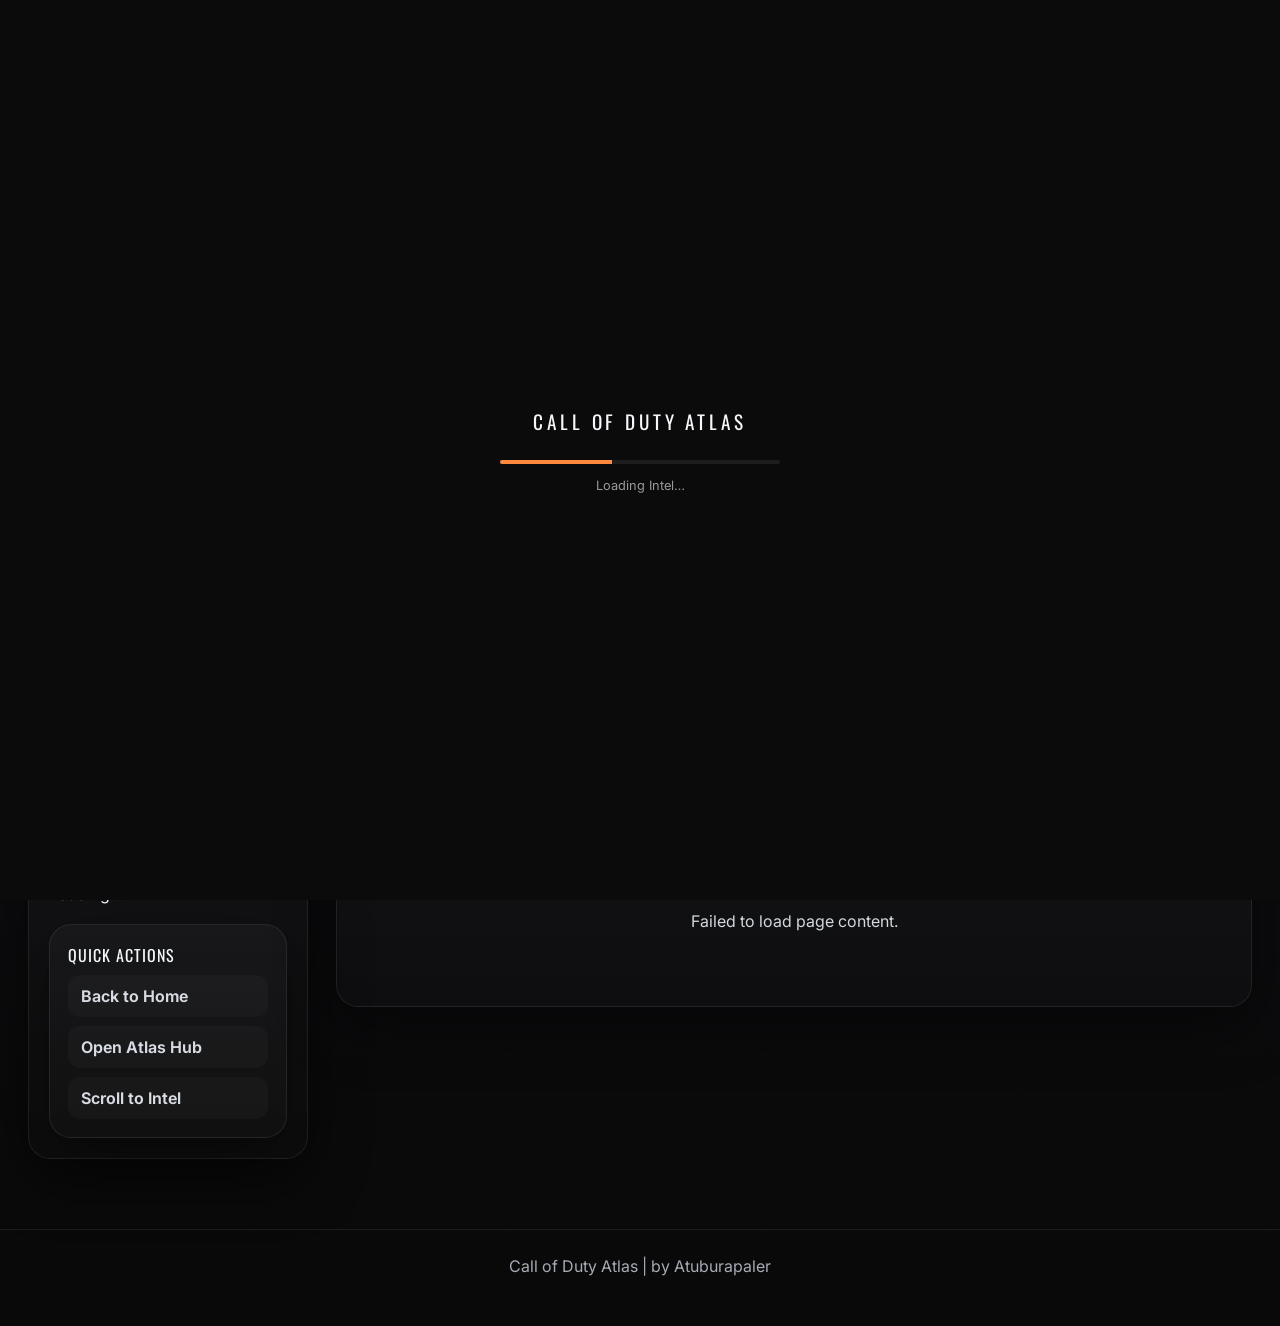
==== Atlas/index.html @ bb3d51b7 "fixed links properly, added jup cursor" ====
<!DOCTYPE html>
<html lang="en">
<head>
  <meta charset="UTF-8" />
  <meta name="viewport" content="width=device-width, initial-scale=1.0" />
  <title>Call of Duty Atlas - ATLAS</title>
  <link rel="preconnect" href="https://fonts.googleapis.com">
  <link rel="preconnect" href="https://fonts.gstatic.com" crossorigin>
  <link href="https://fonts.googleapis.com/css2?family=Inter:wght@400;500;600;700;800&family=JetBrains+Mono:wght@400;600&family=Oswald:wght@400;500;600;700&display=swap" rel="stylesheet">
  <link rel="stylesheet" href="../assets/css/style.css" />
</head>
<body>
  <div id="site-loader">
    <div class="loader-inner">
      <div class="loader-logo">CALL OF DUTY ATLAS</div>
      <div class="loader-bar">
        <div class="loader-progress"></div>
      </div>
      <div class="loader-text">Loading Intel…</div>
    </div>
  </div>
  <header class="cod-nav" id="site-nav"></header>
  <main id="page-root"></main>
  <footer class="footer">Call of Duty Atlas | by Atuburapaler</footer>
  <script id="md-inline-atlas" type="text/plain">
![](https://cdn2.steamgriddb.com/hero/0eca12f9569ffde04e01e318ef40cd43.png)
!!! note Hello, friend.
    - This is a work in progress "Atlas" for guiding users in search of fun.
    - If you're reading this, you probably found it by a search engine index or maybe was sent by me.
    - Please note that this is in barebones and the final result it's going to look better, any weird message means it's a placeholder
!!! info This site was repurposed by me, and I did find some dvars, but most of the work was done by these people. Thanks!
    r4v3n, xifil, luxploit, purrplee, Kechioma, J, Sebass, Pipes, Dyl_Cam, RyGuy2Cool, Emran_Ahm3d, Delta.

DVARS

***berko: What's a DVAR? Do I eat it?***
It means **Dynamic variable**, is a configuration variable used to store and manage game settings, it allows you to modify the game’s behavior via scripts or console commands (In this case, we're talking about commands)

***relax-guy: Why does it looks like random letters?***
You're probably looking at a **hash**ed dvar!
A **hash** is a process that converts data into a fixed-length string of characters. In this case, it transforms a **legible dvar** into a **unique identifier**, making it easy to verify but nearly impossible to reverse-engineer. This means that, it's still a dvar, but it **looks different**.

***neutron-star: How do I know what the dvar is for, tho?***
Well, if you can, you read it! Unless the dvar is hashed, the behaviour of it it's pretty much explicit. Here you can see some examples:
![](./images/iw9/hashing.png)

# Code names
You might have read some code names on dvars, files, or even documentation. Here you can read some:

Code|Meaning
-|-
Odin|This is the codename for Modern Warfare (2019)
Zeus|This is the codename for Black Ops: Cold War
Fore|This is the codename for Vanguard
Cortez|This is the codename for Modern Warfare II
Jupiter|This is the codename for Modern Warfare III
Warzone|This is the codename for Blackout (BO4)
Magma|This was the codename for Warzone (2020-2022)
WZ2|This is the codename for Warzone 2.0 (current one, up to 2025)

## Engine
Early on during Call of Duty development, Infinity Ward modified its own version of the id Tech 3 engine, naming it "IW Engine"
- **IW3** was named after Infinity Ward making **3 titles** (Call of Duty 4 being the last one)
- Eventually, every studio forked and made it's own advancements based on IW3, until the **HQ** concept, which introduced a way of development were every studio works in the **same unified engine line**.
- **IW8** is named after **Infinity Ward's eighth** title, **Modern Warfare**. **Vanguard** uses a really really similar engine with some mods, it's called **S4** because it's **Sledgehammer's fourth**.
- **Cold War**, T9, being **Treyarch's ninth** game, is the last title made on their version of the IW engine (Started as a IW3 fork on World at War, T4)
- Then, **IW9** is **named after MWII**. Every other HQ game uses the **same engine**, that's why they use more often **word codenames** instead, because **it's all IW9**.

## Warzone maps
- While Rebirth Island was initially a lore location for Black Ops titles, the place where the nerve gas Nova Six was produced by undercover for the Soviet Union, it turned out to be a location for Warzone "Resurgence" matches (short range battle royale combat with a limited respawn period)
During the Warzone lifecycle, the island had several changes
![](./images/iw9/rebirth.png){10%:10%}

Name|Picture|Game|ID
-|:-:|-|-
Alcatraz|![](https://static.wikia.nocookie.net/callofduty/images/4/4a/Alcatraz_MenuScreen_BO4.jpg)|![](./images/ui/BO4-icon.png){32px:32px}|`wz_escape`
Rebirth Island|![](./images/iw8/Rebirth.gif)|![](./images/ui/WZ-icon.png){32px:32px}|`mp_escape2`-`3`-`4`
Rebirth Island|![](https://static.wikia.nocookie.net/callofduty/images/0/01/RebirthIsland_LoadingScreen_WZ2.png)|![](./images/ui/WZ2-icon.png){32px:32px}|`mp_jup_escape5`
Rebirth Island "Hellspawn"|![](https://static.wikia.nocookie.net/callofduty/images/a/a7/Hellspawn_LoadingScreen_WZ2.png)|![](./images/ui/WZ2-icon.png){32px:32px}|`mp_jup_escape5_hell`
Fortune's Keep|![](https://static.wikia.nocookie.net/callofduty/images/b/bc/FortunesKeep_LoadingScreen_WZ2.png)|![](./images/ui/WZ2-icon.png){32px:32px}|`mp_jup_sm_island_2`
Al Mazrah|![](https://static.wikia.nocookie.net/callofduty/images/9/99/AlMazrah_LoadingScreen_Season5_WZ2.png)|![](./images/ui/WZ2-icon.png){32px:32px}|`mp_saba2`
Ashika Island|![](https://static.wikia.nocookie.net/callofduty/images/8/84/AshikaIsland_LoadingScreen_Resurgence_WZ2.png)|![](./images/ui/WZ2-icon.png){32px:32px}|`mp_sealion`
Vondel|![](https://static.wikia.nocookie.net/callofduty/images/f/f5/Vondel_LoadingScreen_WZ2.png)|![](./images/ui/WZ2-icon.png){32px:32px}|`mp_jup_delta`
Urzikstan|![](./images/iw9/Urzikstan.gif)|![](./images/ui/WZ2-icon.png){32px:32px}|`mp_jup_bigmap_wz2` & `mp_jup_bigmap`

  </script>
  <script src="https://cdn.jsdelivr.net/npm/marked/marked.min.js"></script>
  <script src="../assets/js/site.js"></script>
  <script>renderPage('atlas');</script>
</body>
</html>
---- assets/css/style.css ----
:root {
  --bg: #0b0b0d;
  --panel: #121317;
  --panel-2: #171a20;
  --soft: #a7abb4;
  --text: #f5f7fa;
  --line: rgba(255,255,255,0.08);
  --accent: #ff6a00;
  --accent-2: #f2a65a;
  --shadow: 0 20px 60px rgba(0,0,0,0.45);
}

:root {
  --cod-accent: #ff8a3d;     /* default theme */
  --cod-accent-soft: rgba(255,138,61,0.25);
}

/* MW = Blue */
.theme-mw {
  --cod-accent: #3da2ff;
  --cod-accent-soft: rgba(61,162,255,0.25);
}

/* MWII = Green */
.theme-mwii {
  --cod-accent: #3dff8a;
  --cod-accent-soft: rgba(61,255,138,0.25);
}

/* MWIII = Red */
.theme-mwiii {
  --cod-accent: #ff4d4d;
  --cod-accent-soft: rgba(255,77,77,0.25);
}

/* Vanguard = Gold */
.theme-vg {
  --cod-accent: #d4a63a;
  --cod-accent-soft: rgba(212,166,58,0.25);
}

* { box-sizing: border-box; }
html { scroll-behavior: smooth; }
body {
  margin: 0;
  background:
    radial-gradient(circle at top right, rgba(255,106,0,0.14), transparent 25%),
    radial-gradient(circle at top left, rgba(255,255,255,0.04), transparent 22%),
    linear-gradient(180deg, #0a0a0b 0%, #0c0d10 45%, #090909 100%);
  color: var(--text);
  font-family: "Inter", system-ui, -apple-system, BlinkMacSystemFont, "Segoe UI", sans-serif;
}

a { color: inherit; text-decoration: none; }
img { max-width: 100%; display: block; }

.cod-nav {
  position: sticky;
  top: 0;
  z-index: 1000;
  border-bottom: 1px solid var(--line);
  background: rgba(8, 8, 10, 0.92);
  backdrop-filter: blur(14px);
}

.cod-nav-inner {
  max-width: 1440px;
  margin: 0 auto;
  min-height: 72px;
  padding: 0 24px;
  display: flex;
  align-items: center;
  justify-content: space-between;
  gap: 20px;
}

.brand {
  display: flex;
  align-items: center;
  gap: 14px;
  font-family: "Oswald", sans-serif;
  text-transform: uppercase;
  letter-spacing: 0.06em;
}

.brand-mark {
  color: var(--accent);
  font-size: 0.96rem;
}

.brand-title {
  font-size: 1.65rem;
  font-weight: 600;
  line-height: 1;
}

.brand-sub {
  color: var(--soft);
  font-size: 0.78rem;
  letter-spacing: 0.18em;
}

.nav-links, .nav-actions {
  display: inline-flex;
  align-items: center;
  gap: 10px;
  flex-wrap: wrap;
  justify-content: center;
}

.nav-link-item {
  padding: 9px 12px;
  color: #d9dde3;
  font-weight: 700;
  font-size: 0.9rem;
  text-transform: uppercase;
  letter-spacing: 0.06em;
  border-radius: 999px;
  transition: 0.2s ease;
}

.nav-game-icon {
  height: 22px;
  width: auto;
  display: block;
  opacity: 0.92;
  transition: transform 0.16s ease, opacity 0.16s ease, filter 0.16s ease;
}

.nav-game-icon {
  height: 22px;
  width: auto;
  display: block;
  opacity: 0.92;
  transition: transform 0.16s ease, opacity 0.16s ease, filter 0.16s ease;
}

.nav-link-item:hover,
.nav-link-item.active {
  color: #fff;
  background: rgba(255,255,255,0.06);
}

.nav-cta {
  background: linear-gradient(90deg, var(--accent), #ff8f1f);
  color: #fff;
  padding: 11px 15px;
  border-radius: 8px;
  font-weight: 800;
  text-transform: uppercase;
  letter-spacing: 0.05em;
  box-shadow: 0 10px 30px rgba(255,106,0,0.22);
}

.mobile-toggle {
  display: none;
  border: 1px solid var(--line);
  background: transparent;
  color: white;
  width: 44px;
  height: 44px;
  border-radius: 10px;
}

.mobile-menu {
  display: none;
  border-top: 1px solid var(--line);
  background: #0b0c0f;
  padding: 16px 20px 20px;
}

.mobile-menu.open { display: block; }
.mobile-stack { display: grid; gap: 8px; }

.hero {
  position: relative;
  min-height: 72vh;
  display: flex;
  align-items: flex-end;
  overflow: hidden;
  border-bottom: 1px solid var(--line);
  background: #111;
}

.hero::before {
  content: "";
  position: absolute;
  inset: 0;
  background-image: var(--hero-image);
  background-size: cover;
  background-position: center;
  transform: scale(1.04);
  filter: saturate(1.05);
}

.hero::after {
  content: "";
  position: absolute;
  inset: 0;
  background:
    linear-gradient(90deg, rgba(7,7,8,0.95) 0%, rgba(10,10,12,0.82) 30%, rgba(10,10,12,0.44) 58%, rgba(10,10,12,0.86) 100%),
    linear-gradient(180deg, rgba(10,10,10,0.05) 0%, rgba(10,10,10,0.2) 35%, rgba(10,10,12,0.92) 100%);
}

.hero-grid {
  position: relative;
  z-index: 1;
  width: 100%;
  max-width: 1440px;
  margin: 0 auto;
  padding: 64px 28px 46px;
  display: grid;
  grid-template-columns: minmax(0, 280px) minmax(0, 760px);
  gap: 34px;
  align-items: end;
}

.hero-rail {
  display: grid;
  gap: 12px;
  align-self: center;
}

.hero-rail .eyebrow {
  color: var(--accent-2);
  font-family: "Oswald", sans-serif;
  text-transform: uppercase;
  letter-spacing: 0.08em;
  font-size: 0.9rem;
}

.hero-jumps {
  display: grid;
  gap: 9px;
  max-width: 260px;
}

.hero-jumps a {
  color: #d7d9de;
  font-weight: 700;
  font-size: 0.95rem;
}

.hero-jumps a:hover { color: white; }

.hero-copy { max-width: 820px; }

.hero-kicker {
  color: var(--accent-2);
  font-family: "Oswald", sans-serif;
  letter-spacing: 0.08em;
  text-transform: uppercase;
  font-size: 0.92rem;
  margin-bottom: 8px;
}

.hero-title {
  margin: 0;
  font-family: "Oswald", sans-serif;
  text-transform: uppercase;
  letter-spacing: 0.02em;
  font-size: clamp(2.6rem, 6vw, 5.6rem);
  line-height: 0.95;
  max-width: 9ch;
}

.hero-desc {
  margin: 18px 0 0;
  color: #e8ebef;
  font-size: clamp(1rem, 1.35vw, 1.28rem);
  line-height: 1.6;
  max-width: 58ch;
}

.hero-quote {
  margin-top: 18px;
  color: #c6cad1;
  font-style: italic;
  font-size: 1rem;
}

.hero-actions {
  display: flex;
  flex-wrap: wrap;
  gap: 12px;
  margin-top: 24px;
}

.btn-cod,
.btn-cod-alt {
  border: 0;
  border-radius: 8px;
  padding: 12px 16px;
  font-weight: 800;
  text-transform: uppercase;
  letter-spacing: 0.06em;
  display: inline-flex;
  align-items: center;
  gap: 8px;
}

.btn-cod {
  background: linear-gradient(90deg, var(--accent), #ff8f1f);
  color: white;
}

.btn-cod-alt {
  background: rgba(255,255,255,0.06);
  color: white;
  border: 1px solid rgba(255,255,255,0.08);
}

.page-shell,
.home-shell {
  max-width: 1440px;
  margin: 0 auto;
  padding: 28px;
}

.intel-bar {
  display: flex;
  justify-content: space-between;
  gap: 14px;
  align-items: center;
  padding: 14px 18px;
  border: 1px solid var(--line);
  background: linear-gradient(180deg, rgba(255,255,255,0.03), rgba(255,255,255,0.015));
  border-radius: 18px;
  margin-top: -26px;
  position: relative;
  z-index: 2;
  box-shadow: var(--shadow);
}

.intel-badges {
  display: flex;
  gap: 10px;
  flex-wrap: wrap;
}

.badge-chip {
  display: inline-flex;
  align-items: center;
  gap: 8px;
  padding: 8px 12px;
  border: 1px solid var(--line);
  border-radius: 999px;
  color: #dde1e8;
  background: rgba(255,255,255,0.03);
  font-size: 0.92rem;
}

.section-grid {
  display: grid;
  grid-template-columns: minmax(0, 280px) minmax(0, 1fr);
  gap: 28px;
  align-items: start;
  margin-top: 28px;
}

.side-panel,
.content-panel,
.promo-panel,
.home-panel,
.card-grid article,
.game-card {
  border: 1px solid var(--line);
  background: linear-gradient(180deg, rgba(255,255,255,0.03), rgba(255,255,255,0.015));
  border-radius: 22px;
  box-shadow: var(--shadow);
}

.side-panel {
  position: sticky;
  top: 96px;
  padding: 20px;
}

.panel-title {
  font-family: "Oswald", sans-serif;
  text-transform: uppercase;
  letter-spacing: 0.06em;
  font-size: 1.25rem;
  margin: 0 0 16px;
}

.toc-list,
.quick-list {
  display: grid;
  gap: 9px;
}

.toc-list a,
.quick-list a {
  padding: 10px 12px;
  border-radius: 12px;
  color: #d7dbe2;
  background: rgba(255,255,255,0.025);
  border: 1px solid transparent;
  transition: 0.18s ease;
  font-weight: 650;
}

.toc-list a:hover,
.quick-list a:hover {
  background: rgba(255,255,255,0.05);
  border-color: var(--line);
  color: white;
}

.content-panel {
  padding: 22px;
  overflow: hidden;
}

.overview-grid {
  display: grid;
  grid-template-columns: repeat(3, minmax(0, 1fr));
  gap: 16px;
  margin-bottom: 20px;
}

.feature-card {
  position: relative;
  /*overflow: hidden;*/
  border-radius: 18px;
  min-height: 220px;
  display: flex;
  align-items: flex-end;

  background-image: var(--card-image);
  background-size: cover;
  background-position: var(--card-position, center center);
  background-repeat: no-repeat;

  box-shadow: 0 10px 28px rgba(0,0,0,0.22);
  transition: transform 0.18s ease, box-shadow 0.18s ease;
}

.feature-card::after {
  content: "";
  position: absolute;
  inset: 0;
  border-radius: inherit;
  z-index: 1;
  pointer-events: none;

  background: linear-gradient(
    to top,
    rgba(0,0,0,0.88) 0%,
    rgba(0,0,0,0.48) 38%,
    rgba(0,0,0,0.16) 62%,
    rgba(0,0,0,0.00) 100%
  );
}

.feature-inner {
  position: relative;
  z-index: 2;
  width: 100%;
  padding: 18px 18px 16px;
  display: flex;
  flex-direction: column;
  justify-content: flex-end;
  gap: 2px;
}

.feature-kicker {
  color: var(--cod-accent);
  font-family: "Oswald", sans-serif;
  font-size: 0.82rem;
  letter-spacing: 0.08em;
  text-transform: uppercase;
  line-height: 1;
}

.feature-title {
  margin: 0;
  font-family: "Oswald", sans-serif;
  font-size: clamp(1.7rem, 2.2vw, 2.4rem);
  line-height: 0.95;
  text-transform: uppercase;
  color: #f3f3f3;
  max-width: 80%;
}

.feature-text {
  margin: 0;
  color: rgba(255,255,255,0.92);
  font-size: 0.95rem;
  line-height: 1.45;
  max-width: 82%;
  text-shadow: 0 2px 12px rgba(0,0,0,0.45);
}

.feature-card:hover {
  transform: translateY(-2px);
  box-shadow: 0 14px 32px rgba(0,0,0,0.28);
}

.article-content {
  line-height: 1.72;
  color: #edf0f3;
}

.article-content h1,
.article-content h2,
.article-content h3 {
  font-family: "Oswald", sans-serif;
  text-transform: uppercase;
  letter-spacing: 0.03em;
  line-height: 1.02;
}

.article-content h1 {
  font-size: clamp(2rem, 4vw, 3rem);
  margin: 1rem 0 1rem;
}

.article-content h2 {
  font-size: clamp(1.55rem, 2.6vw, 2.25rem);
  margin-top: 2.6rem;
  padding-top: 0.35rem;
  border-top: 1px solid rgba(255,255,255,0.08);
}

.article-content h3 {
  font-size: clamp(1.2rem, 2vw, 1.6rem);
  margin-top: 1.7rem;
}

.article-content p,
.article-content li {
  color: #e2e6eb;
}

.article-content img {
  border-radius: 18px;
  margin: 1rem 0;
  border: 1px solid var(--line);
}

.article-content blockquote {
  margin: 1rem 0;
  border-left: 4px solid var(--accent);
  padding: 0.25rem 0 0.25rem 1rem;
  color: #f1f3f6;
  background: rgba(255,255,255,0.03);
  border-radius: 0 14px 14px 0;
}

.article-content pre {
  overflow-x: auto;
  background: #0a0c11;
  border: 1px solid var(--line);
  border-radius: 16px;
  padding: 16px;
}

.article-content code {
  font-family: "JetBrains Mono", ui-monospace, SFMono-Regular, Menlo, Consolas, monospace;
}

.article-content table {
  width: 100%;
  border-collapse: collapse;
  margin: 1rem 0 1.5rem;
  font-size: 0.96rem;
  overflow: hidden;
  border-radius: 18px;
}

.article-content table th,
.article-content table td {
  border: 1px solid rgba(255,255,255,0.09);
  padding: 12px 14px;
  vertical-align: top;
}

.article-content table th {
  background: rgba(255,255,255,0.05);
  text-transform: uppercase;
  font-size: 0.84rem;
  letter-spacing: 0.05em;
}

.command-card {
  display: flex;
  align-items: flex-start;
  justify-content: space-between;
  gap: 16px;
  background: linear-gradient(180deg, var(--cod-accent-soft), rgba(255,255,255,0.02));
  border: 1px solid var(--cod-accent-soft);
  border-radius: 18px;
  padding: 14px 16px;
  margin: 10px 0;
  transition: border-color 0.18s ease, box-shadow 0.18s ease, transform 0.18s ease;
}



.command-card:hover {
  border-color: var(--cod-accent);
  box-shadow: 0 10px 28px rgba(0,0,0,0.28);
  transform: translateY(-1px);
}

.command-main {
  min-width: 0;
  flex: 1;
}

.command-label {
  color: var(--cod-accent);
  text-transform: uppercase;
  letter-spacing: 0.08em;
  font-family: "Oswald", sans-serif;
  font-size: 0.8rem;
  margin-bottom: 6px;
}

.command-text {
  margin: 0;
  font-family: "JetBrains Mono", monospace;
  font-size: 0.96rem;
  word-break: break-word;
}

.command-copy {
  flex: 0 0 auto;
  border: 1px solid var(--cod-accent-soft);
  background: rgba(255,255,255,0.06);
  color: white;
  padding: 10px 12px;
  border-radius: 12px;
  font-weight: 700;
  transition: background 0.18s ease, border-color 0.18s ease, transform 0.16s ease;
}

.command-copy:hover {
  border-color: var(--cod-accent);
  background: var(--cod-accent-soft);
}

.command-copy:active {
  transform: scale(0.97);
}

.command-copy.copied {
  background: var(--cod-accent-soft);
  border-color: var(--cod-accent);
  color: white;
}

.command-label-row {
  display: flex;
  align-items: center;
  justify-content: space-between;
  gap: 10px;
  margin-bottom: 8px;
}

.command-info-btn {
  width: 28px;
  height: 28px;
  border: 1px solid var(--line);
  border-radius: 999px;
  background: rgba(255,255,255,0.04);
  color: #f5f7fa;
  font-weight: 800;
  font-size: 0.9rem;
  cursor: pointer;
  transition: 0.18s ease;
}

.command-info-btn:hover {
  border-color: var(--cod-accent);
  background: var(--cod-accent-soft);
  color: white;
}

.command-info-pop {
  margin-top: 12px;
  padding: 14px 16px;
  border-radius: 14px;
  border: 1px solid var(--line);
  background: rgba(8, 10, 14, 0.96);
  box-shadow: 0 16px 36px rgba(0,0,0,0.32);
}

.command-info-title {
  font-family: "Oswald", sans-serif;
  text-transform: uppercase;
  letter-spacing: 0.06em;
  font-size: 0.9rem;
  color: var(--cod-accent);
  margin-bottom: 8px;
}

.command-info-body {
  color: #dfe4ea;
  line-height: 1.55;
  font-size: 0.95rem;
}

.command-info-btn {
  width: 28px;
  height: 28px;
  border: 1px solid var(--line);
  border-radius: 999px;
  background: rgba(255,255,255,0.04);
  color: #f5f7fa;
  font-weight: 800;
  font-size: 0.9rem;
  cursor: pointer;
  transition: transform 0.15s ease, background 0.18s ease, border-color 0.18s ease;
  position: relative;
}

.command-info-btn:hover {
  transform: scale(1.08);
  border-color: var(--cod-accent);
  background: var(--cod-accent-soft);
}

.command-info-btn::after {
  content: "Info";
  position: absolute;
  bottom: 120%;
  left: 50%;
  transform: translateX(-50%) translateY(4px);

  padding: 4px 8px;
  border-radius: 6px;

  font-size: 0.75rem;
  font-weight: 600;
  letter-spacing: 0.04em;

  color: white;
  background: rgba(10,10,14,0.95);
  border: 1px solid var(--line);

  opacity: 0;
  pointer-events: none;
  transition: opacity 0.15s ease, transform 0.15s ease;
}

.command-info-btn:hover::after {
  opacity: 1;
  transform: translateX(-50%) translateY(0);
}

.note-box,
.info-box {
  border-radius: 18px;
  padding: 16px 18px;
  margin: 16px 0;
  border: 1px solid var(--line);
}

.note-box {
  background: rgba(255,255,255,0.03);
}

.info-box {
  background: rgba(255,106,0,0.08);
  border-color: rgba(255,106,0,0.18);
}

.note-title {
  font-family: "Oswald", sans-serif;
  text-transform: uppercase;
  letter-spacing: 0.06em;
  margin-bottom: 8px;
}

.promo-panel {
  padding: 18px;
  margin-top: 20px;
}

.loading-state,
.error-state {
  text-align: center;
  padding: 48px 20px;
  color: #d4d7dd;
}

.spinner {
  width: 42px;
  height: 42px;
  border-radius: 50%;
  border: 3px solid rgba(255,255,255,0.12);
  border-top-color: var(--accent);
  margin: 0 auto 16px;
  animation: spin 0.9s linear infinite;
}

@keyframes spin { to { transform: rotate(360deg); } }

.home-hero {
  min-height: 78vh;
}

.home-panel {
  padding: 22px;
  margin-top: 26px;
}

.section-heading {
  display: flex;
  justify-content: space-between;
  align-items: end;
  gap: 12px;
  margin-bottom: 18px;
}

.section-heading h2 {
  margin: 0;
  font-family: "Oswald", sans-serif;
  text-transform: uppercase;
  letter-spacing: 0.04em;
  font-size: clamp(1.8rem, 3vw, 2.5rem);
}

.section-heading p {
  color: var(--soft);
  margin: 0;
  max-width: 58ch;
}

.card-grid {
  display: grid;
  grid-template-columns: repeat(4, minmax(0, 1fr));
  gap: 18px;
}

.game-card {
  overflow: hidden;
  transition: 0.24s ease;
}

.game-card:hover {
  transform: translateY(-4px);
  border-color: rgba(255,255,255,0.15);
}

.game-thumb {
  aspect-ratio: 1.75 / 1;
  background-image: var(--card-image);
  background-size: cover;
  background-position: center;
  position: relative;
}

.game-thumb::after {
  content: "";
  position: absolute;
  inset: 0;
  background: linear-gradient(180deg, rgba(0,0,0,0.06), rgba(0,0,0,0.88));
}

.game-tag {
  position: absolute;
  left: 16px;
  bottom: 16px;
  z-index: 1;
  font-family: "Oswald", sans-serif;
  font-size: 1.7rem;
  text-transform: uppercase;
}

.game-body {
  padding: 16px 18px 18px;
}

.game-body p {
  color: #d3d8df;
  margin: 0 0 14px;
  line-height: 1.6;
}

.footer {
  margin-top: 42px;
  border-top: 1px solid var(--line);
  padding: 26px 28px 50px;
  color: var(--soft);
  text-align: center;
}

@media (max-width: 1180px) {
  .hero-grid,
  .section-grid,
  .card-grid,
  .overview-grid {
    grid-template-columns: 1fr 1fr;
  }
  .hero-grid { grid-template-columns: 1fr; }
  .hero-rail { order: 2; }
}

@media (max-width: 920px) {
  .nav-links,
  .nav-actions {
    display: none;
  }
  .mobile-toggle { display: inline-grid; place-items: center; }
  .section-grid,
  .card-grid,
  .overview-grid {
    grid-template-columns: 1fr;
  }
  .side-panel {
    position: static;
  }
  .hero {
    min-height: 64vh;
  }
}

@media (max-width: 640px) {
  .cod-nav-inner,
  .page-shell,
  .home-shell,
  .hero-grid,
  .footer {
    padding-left: 18px;
    padding-right: 18px;
  }
  .brand-title { font-size: 1.35rem; }
  .hero-title { max-width: 100%; }
  .intel-bar {
    flex-direction: column;
    align-items: flex-start;
  }
}

table img {
  max-height: 300px;
  width: auto;
  object-fit: contain;
}

table img {
  max-height: 300px;
  width: auto;
  object-fit: contain;
}

.copy-btn {
  position: relative;
  display: inline-flex;
  align-items: center;
  justify-content: center;
  min-width: 88px;
  height: 40px;
  padding: 0 14px;
  border: 1px solid rgba(255,255,255,0.14);
  border-radius: 10px;
  background: linear-gradient(180deg, #202020 0%, #141414 100%);
  color: #fff;
  font-size: 0.92rem;
  font-weight: 600;
  letter-spacing: 0.2px;
  cursor: pointer;
  transition:
    transform 0.16s ease,
    box-shadow 0.2s ease,
    border-color 0.2s ease,
    background 0.2s ease,
    color 0.2s ease;
  box-shadow: 0 4px 14px rgba(0,0,0,0.22);
  -webkit-tap-highlight-color: transparent;
}

.copy-btn:hover {
  transform: translateY(-2px);
  border-color: var(--cod-accent);
  box-shadow: 0 8px 18px rgba(0,0,0,0.3);
}

.copy-btn:active {
  transform: translateY(0) scale(0.97);
}

.copy-btn:focus-visible {
  outline: none;
  border-color: var(--cod-accent);
  box-shadow:
    0 0 0 3px rgba(255,106,0,0.22),
    0 8px 18px rgba(0,0,0,0.3);
}

.copy-btn.copied {
  background: linear-gradient(180deg, var(--cod-accent));
  border-color: var(--cod-accent);
  color: #fff;
}

.copy-btn.copied .copy-btn-text {
  animation: copyPop 0.25s ease;
}

@keyframes copyPop {
  0%   { transform: scale(0.92); opacity: 0.7; }
  100% { transform: scale(1); opacity: 1; }
}

@media (max-width: 768px) {
  .copy-btn {
    min-width: 100px;
    height: 44px;
    padding: 0 16px;
    font-size: 0.95rem;
    border-radius: 12px;
  }
}

@media (prefers-reduced-motion: reduce) {
  .copy-btn {
    transition: border-color 0.2s ease, background 0.2s ease, color 0.2s ease;
  }

  .copy-btn:hover,
  .copy-btn:active {
    transform: none;
  }

  .copy-btn.copied .copy-btn-text {
    animation: none;
  }
}

.wz-logo {
  height: 500px;
  width: 1200px;
  vertical-align: middle;
  margin-right: 6px;
}

.camo-logo {
  height: 400px;
  width: auto;
  align-content: center;
}

.event-grid {
  display: grid;
  grid-template-columns: repeat(auto-fill, minmax(340px, 1fr));
  gap: 18px;
  margin-top: 20px;
}

.event-card {
  background: rgba(255,255,255,0.03);
  border: 1px solid rgba(255,255,255,0.08);
  border-radius: 16px;
  padding: 18px 18px 20px;
  transition: transform 0.18s ease, box-shadow 0.2s ease;
}

.event-card:hover {
  transform: translateY(-3px);
  box-shadow: 0 10px 26px rgba(0,0,0,0.35);
}

.event-header {
  display: flex;
  align-items: center;
  gap: 12px;
}

.event-icon {
  height: 42px;
  width: auto;
  object-fit: contain;
}

.event-title {
  font-weight: 700;
  font-size: 1.05rem;
}

.event-version {
  font-size: 0.85rem;
  opacity: 0.65;
  margin-top: 3px;
}

.event-command {
  margin-top: 14px;
  padding: 12px;
  border-radius: 10px;
  background: rgba(0,0,0,0.35);
  font-family: Consolas, monospace;
  font-size: 0.85rem;
  word-break: break-word;
}

.event-footer {
  margin-top: 12px;
  display: flex;
  justify-content: flex-end;
}

.event-icon-placeholder {
  width: 42px;
  height: 42px;
  border-radius: 10px;
  background: rgba(255,255,255,0.06);
  border: 1px solid rgba(255,255,255,0.08);
}

.command-text-wrap,
.event-command-wrap {
  display: flex;
  flex-direction: column;
  gap: 10px;
}

.command-text,
.event-command {
  position: relative;
  overflow: hidden;
  border-radius: 10px;
}

.command-text.collapsed,
.event-command.collapsed {
  max-height: calc(1.5em * 3);
}

.command-text.expanded,
.event-command.expanded {
  max-height: 1000px;
}

.command-text.is-truncated.collapsed::after,
.event-command.is-truncated.collapsed::after {
  content: "";
  position: absolute;
  left: 0;
  right: 0;
  bottom: 0;
  height: 2.6em;
  border-radius: 0 0 10px 10px;
  background: linear-gradient(
    to bottom,
    rgba(0, 0, 0, 0),
    rgba(0, 0, 0, 0.18) 45%,
    rgba(0, 0, 0, 0.38) 100%
  );
  pointer-events: none;
}

.expand-btn {
  align-self: flex-start;
  padding: 0;
  border: 0;
  background: transparent;
  color: var(--cod-accent);
  font-size: 0.88rem;
  font-weight: 700;
  cursor: pointer;
  transition: color 0.18s ease;
}

.expand-btn:hover {
  color: #ffae73;
}

.expand-btn.hidden {
  display: none;
}

#site-loader {
  position: fixed;
  inset: 0;
  background: #0b0b0b;
  display: flex;
  align-items: center;
  justify-content: center;
  z-index: 9999;
  transition: opacity .35s ease, visibility .35s ease;
}

#site-loader.hidden {
  opacity: 0;
  visibility: hidden;
}

.loader-inner {
  text-align: center;
  width: 280px;
}

.loader-logo {
  font-family: "Oswald", sans-serif;
  letter-spacing: .2em;
  font-size: 1.2rem;
  margin-bottom: 24px;
}

.loader-bar {
  width: 100%;
  height: 4px;
  background: rgba(255,255,255,0.08);
  border-radius: 4px;
  overflow: hidden;
  margin-bottom: 14px;
}

.loader-progress {
  width: 40%;
  height: 100%;
  background: var(--cod-accent);
  animation: loaderMove 1.2s infinite linear;
}

.loader-text {
  font-size: .8rem;
  opacity: .6;
}

@keyframes loaderMove {
  0% { transform: translateX(-100%); }
  100% { transform: translateX(300%); }
}

html, body {
  cursor: url('../cursors/jup.cur'), auto;
}

a,
button,
.nav-link-item,
.nav-cta,
.game-card,
.feature-card,
.copy-btn,
.expand-btn,
.command-info-btn {
  cursor: url('../cursors/jup-select.cur'), pointer;
}
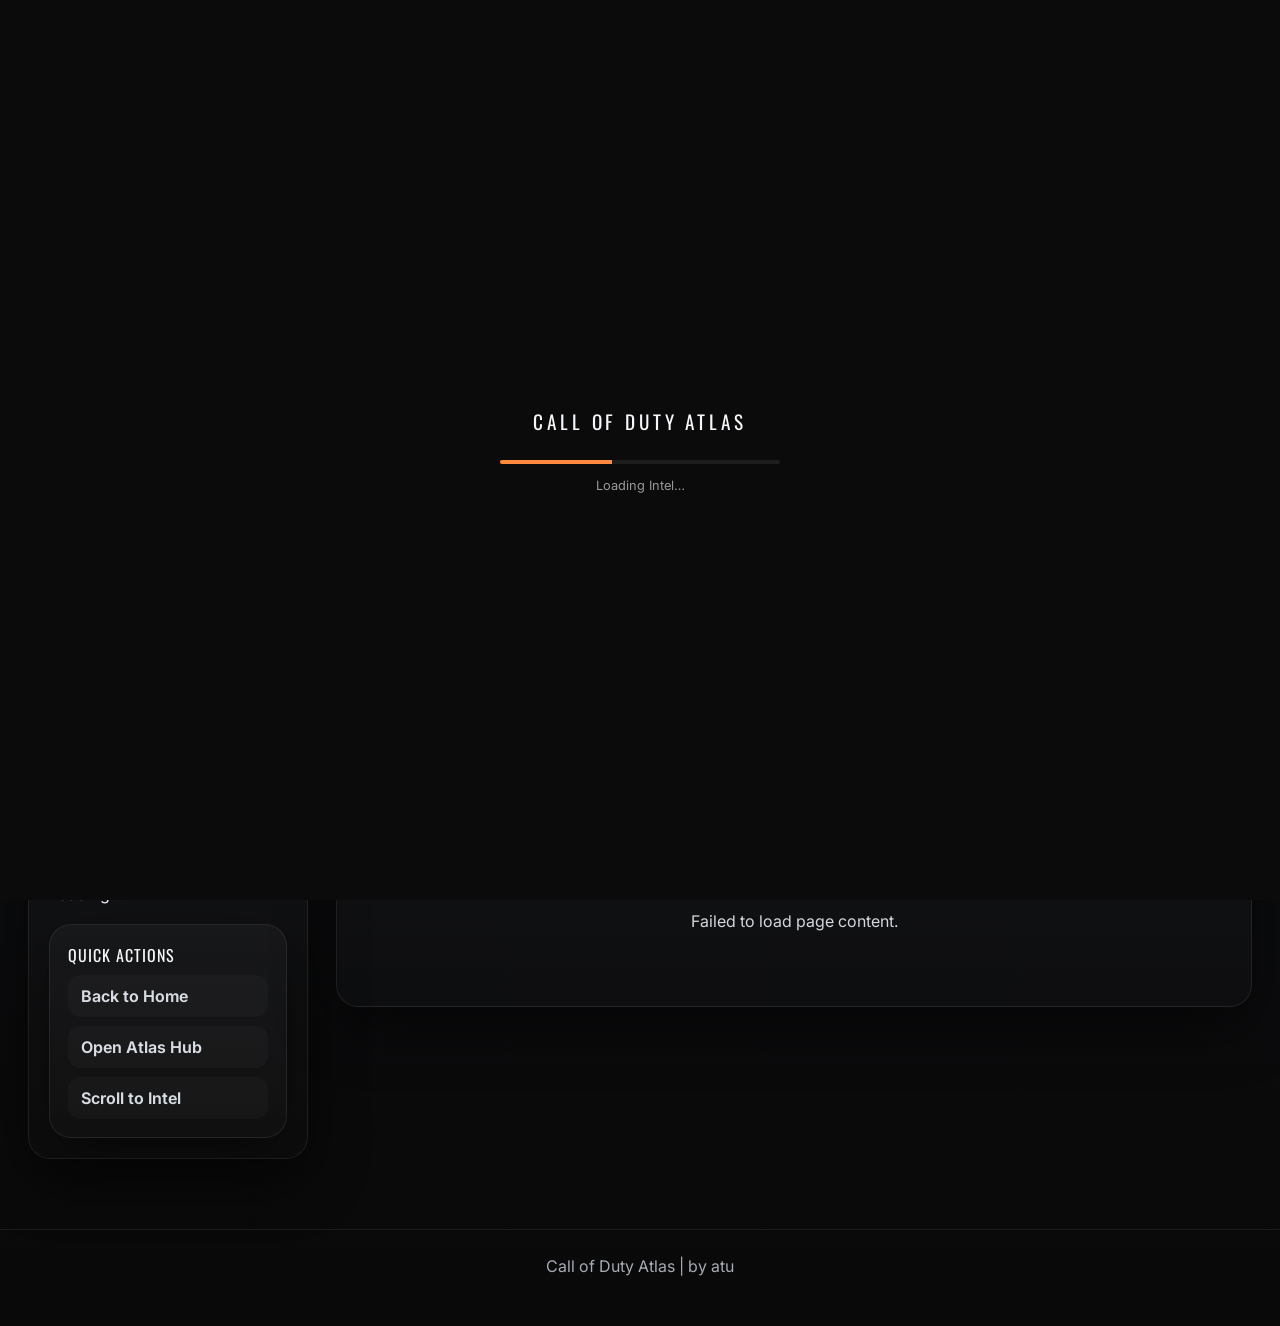
==== commit 1ce2d349: "Map image test" ====
--- a/Atlas/index.html
+++ b/Atlas/index.html
@@ -3,7 +3,7 @@
 <head>
   <meta charset="UTF-8" />
   <meta name="viewport" content="width=device-width, initial-scale=1.0" />
-  <title>Call of Duty Atlas - ATLAS</title>
+  <title>Call of Duty - Atlas</title>
   <link rel="preconnect" href="https://fonts.googleapis.com">
   <link rel="preconnect" href="https://fonts.gstatic.com" crossorigin>
   <link href="https://fonts.googleapis.com/css2?family=Inter:wght@400;500;600;700;800&family=JetBrains+Mono:wght@400;600&family=Oswald:wght@400;500;600;700&display=swap" rel="stylesheet">
@@ -21,26 +21,27 @@
   </div>
   <header class="cod-nav" id="site-nav"></header>
   <main id="page-root"></main>
-  <footer class="footer">Call of Duty Atlas | by Atuburapaler</footer>
+  <footer class="footer">Call of Duty Atlas | by atu</footer>
   <script id="md-inline-atlas" type="text/plain">
 ![](https://cdn2.steamgriddb.com/hero/0eca12f9569ffde04e01e318ef40cd43.png)
-!!! note Hello, friend.
+!!! note 
     - This is a work in progress "Atlas" for guiding users in search of fun.
-    - If you're reading this, you probably found it by a search engine index or maybe was sent by me.
     - Please note that this is in barebones and the final result it's going to look better, any weird message means it's a placeholder
-!!! info This site was repurposed by me, and I did find some dvars, but most of the work was done by these people. Thanks!
+!!! info 
+    This site was repurposed by me, and I did find some dvars, but most of the work was done by these people. Thanks!
     r4v3n, xifil, luxploit, purrplee, Kechioma, J, Sebass, Pipes, Dyl_Cam, RyGuy2Cool, Emran_Ahm3d, Delta.
+    Original design and coding was done by Artur, redesign by purrplee.
 
 DVARS
 
-***berko: What's a DVAR? Do I eat it?***
+***What's a DVAR? Do I eat it?***
 It means **Dynamic variable**, is a configuration variable used to store and manage game settings, it allows you to modify the game’s behavior via scripts or console commands (In this case, we're talking about commands)
 
-***relax-guy: Why does it looks like random letters?***
+***Why does it looks like random letters?***
 You're probably looking at a **hash**ed dvar!
 A **hash** is a process that converts data into a fixed-length string of characters. In this case, it transforms a **legible dvar** into a **unique identifier**, making it easy to verify but nearly impossible to reverse-engineer. This means that, it's still a dvar, but it **looks different**.
 
-***neutron-star: How do I know what the dvar is for, tho?***
+***How do I know what the dvar is for, tho?***
 Well, if you can, you read it! Unless the dvar is hashed, the behaviour of it it's pretty much explicit. Here you can see some examples:
 ![](./images/iw9/hashing.png)
 
@@ -70,18 +71,19 @@
 - While Rebirth Island was initially a lore location for Black Ops titles, the place where the nerve gas Nova Six was produced by undercover for the Soviet Union, it turned out to be a location for Warzone "Resurgence" matches (short range battle royale combat with a limited respawn period)
 During the Warzone lifecycle, the island had several changes
 ![](./images/iw9/rebirth.png){10%:10%}
+<<Article in progress>>
 
 Name|Picture|Game|ID
 -|:-:|-|-
-Alcatraz|![](https://static.wikia.nocookie.net/callofduty/images/4/4a/Alcatraz_MenuScreen_BO4.jpg)|![](./images/ui/BO4-icon.png){32px:32px}|`wz_escape`
-Rebirth Island|![](./images/iw8/Rebirth.gif)|![](./images/ui/WZ-icon.png){32px:32px}|`mp_escape2`-`3`-`4`
-Rebirth Island|![](https://static.wikia.nocookie.net/callofduty/images/0/01/RebirthIsland_LoadingScreen_WZ2.png)|![](./images/ui/WZ2-icon.png){32px:32px}|`mp_jup_escape5`
-Rebirth Island "Hellspawn"|![](https://static.wikia.nocookie.net/callofduty/images/a/a7/Hellspawn_LoadingScreen_WZ2.png)|![](./images/ui/WZ2-icon.png){32px:32px}|`mp_jup_escape5_hell`
-Fortune's Keep|![](https://static.wikia.nocookie.net/callofduty/images/b/bc/FortunesKeep_LoadingScreen_WZ2.png)|![](./images/ui/WZ2-icon.png){32px:32px}|`mp_jup_sm_island_2`
-Al Mazrah|![](https://static.wikia.nocookie.net/callofduty/images/9/99/AlMazrah_LoadingScreen_Season5_WZ2.png)|![](./images/ui/WZ2-icon.png){32px:32px}|`mp_saba2`
-Ashika Island|![](https://static.wikia.nocookie.net/callofduty/images/8/84/AshikaIsland_LoadingScreen_Resurgence_WZ2.png)|![](./images/ui/WZ2-icon.png){32px:32px}|`mp_sealion`
-Vondel|![](https://static.wikia.nocookie.net/callofduty/images/f/f5/Vondel_LoadingScreen_WZ2.png)|![](./images/ui/WZ2-icon.png){32px:32px}|`mp_jup_delta`
-Urzikstan|![](./images/iw9/Urzikstan.gif)|![](./images/ui/WZ2-icon.png){32px:32px}|`mp_jup_bigmap_wz2` & `mp_jup_bigmap`
+Alcatraz|![](https://static.wikia.nocookie.net/callofduty/images/4/4a/Alcatraz_MenuScreen_BO4.jpg)|![](./images/ui/BO4-icon.png)|`wz_escape`
+Rebirth Island|![](./images/iw8/Rebirth.gif)|![](./images/ui/WZ-icon.png)|`mp_escape2`-`3`-`4`
+Rebirth Island|![](https://static.wikia.nocookie.net/callofduty/images/0/01/RebirthIsland_LoadingScreen_WZ2.png)|![](./images/ui/WZ2-icon.png)|`mp_jup_escape5`
+Rebirth Island "Hellspawn"|![](https://static.wikia.nocookie.net/callofduty/images/a/a7/Hellspawn_LoadingScreen_WZ2.png)|![](./images/ui/WZ2-icon.png)|`mp_jup_escape5_hell`
+Fortune's Keep|![](https://static.wikia.nocookie.net/callofduty/images/b/bc/FortunesKeep_LoadingScreen_WZ2.png)|![](./images/ui/WZ2-icon.png)|`mp_jup_sm_island_2`
+Al Mazrah|![](https://static.wikia.nocookie.net/callofduty/images/9/99/AlMazrah_LoadingScreen_Season5_WZ2.png)|![](./images/ui/WZ2-icon.png)|`mp_saba2`
+Ashika Island|![](https://static.wikia.nocookie.net/callofduty/images/8/84/AshikaIsland_LoadingScreen_Resurgence_WZ2.png)|![](./images/ui/WZ2-icon.png)|`mp_sealion`
+Vondel|![](./images/iw9/Vondel.png)|![](./images/ui/WZ2-icon.png)|`mp_jup_delta`
+Urzikstan|![](./images/iw9/Urzikstan.gif)|![](./images/ui/WZ2-icon.png)|`mp_jup_bigmap_wz2` & `mp_jup_bigmap`
 
   </script>
   <script src="https://cdn.jsdelivr.net/npm/marked/marked.min.js"></script>
